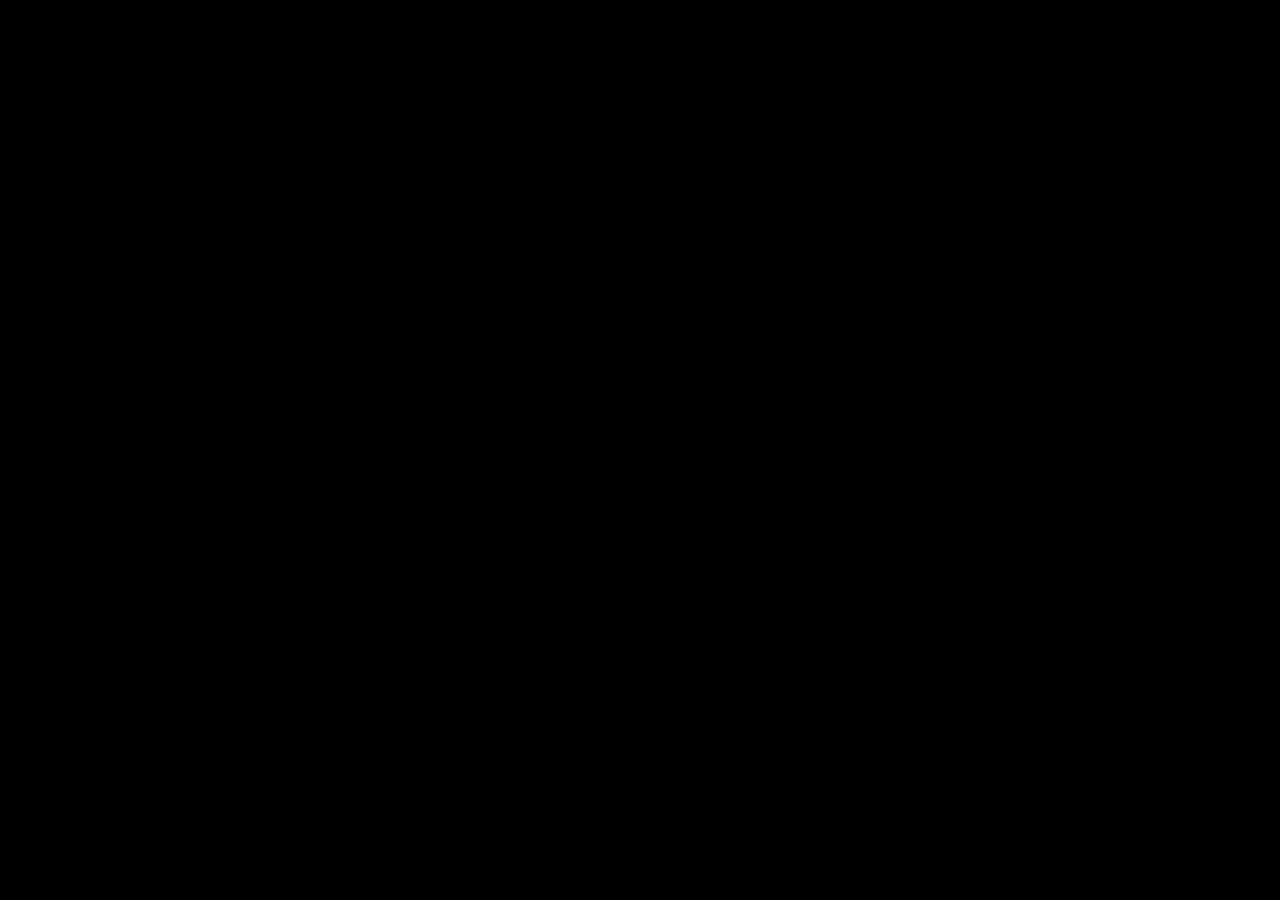
==== index.html @ c594571c "[CHORE] Add a `.gitignore` file" ====
<!DOCTYPE html>
<html lang="en">
<head>
    <meta charset="UTF-8">
    <meta name="viewport" content="width=device-width, initial-scale=1.0" />
    <title>GSAP Flip</title>
    <link rel="stylesheet" href="styles.css" />
</head>
<body>

<script src="gsap.min.js"></script>
<script src="Flip.min.js"></script>
<script src="script.js"></script>
</body>
</html>
---- styles.css ----
body {
    background-color: black;
}

.column {
    display: flex;
    flex-direction: column;
    background: LightGray;
}

.row {
    flex-direction: row;
}

.box {
    margin: 2px;
    padding: 24px;
    font-size: 40px;
}

.box:nth-child(1) {
    background: gold;
}

.box:nth-child(2) {
    background: HotPink;
}

.box:nth-child(3) {
    background: lime;
}

.box:nth-child(4) {
    background: aqua;
}
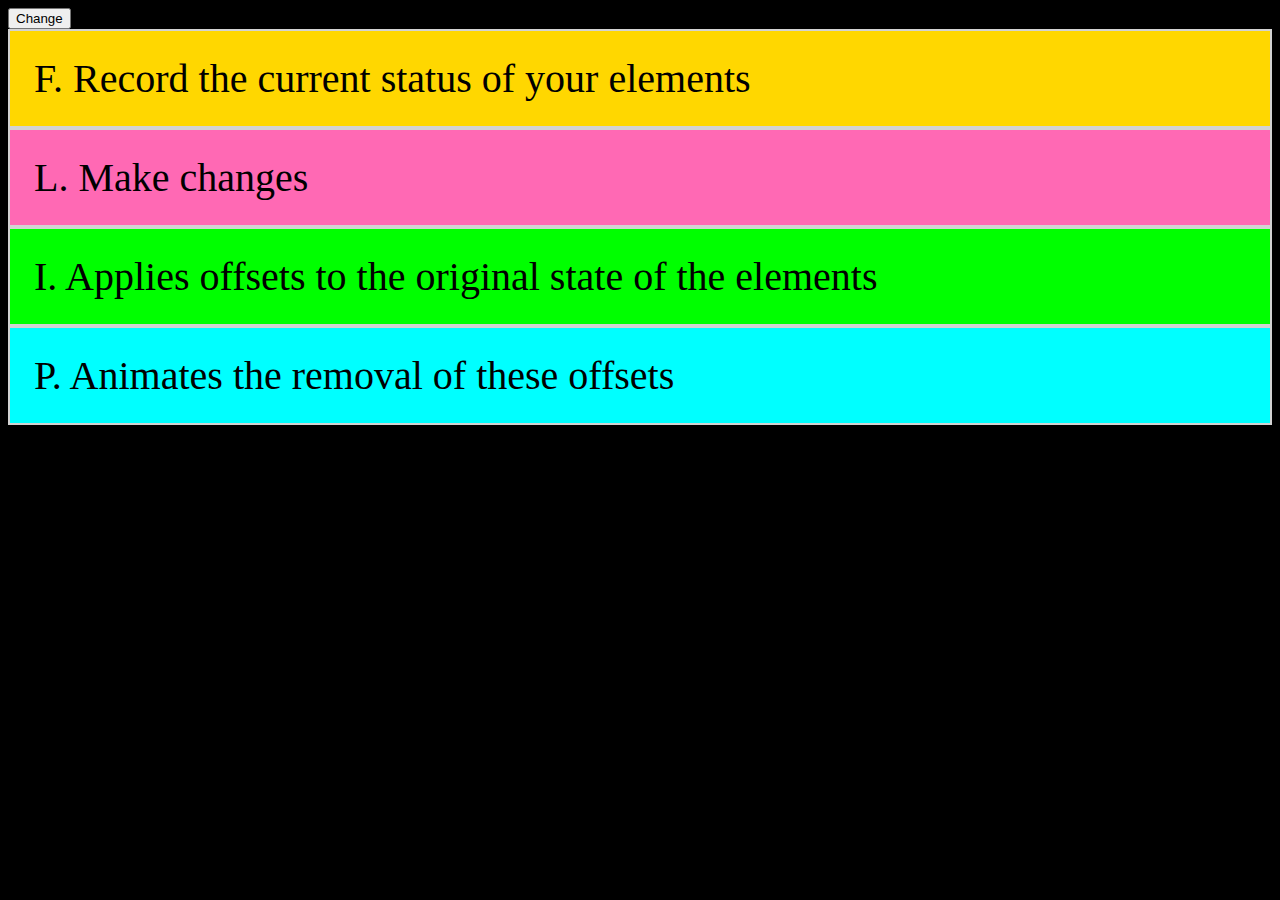
==== commit 330a7626: "[FEAT] Get the current state, make the state changes, and call `Flip.from`" ====
--- a/index.html
+++ b/index.html
@@ -7,6 +7,15 @@
     <link rel="stylesheet" href="styles.css" />
 </head>
 <body>
+<button id="Change">Change</button>
+<div class="column">
+    <div class="box">F. Record the current status of your elements</div>
+    <div class="box">L. Make changes</div>
+    <div class="box">
+        I. Applies offsets to the original state of the elements
+    </div>
+    <div class="box">P. Animates the removal of these offsets</div>
+</div>
 
 <script src="gsap.min.js"></script>
 <script src="Flip.min.js"></script>
